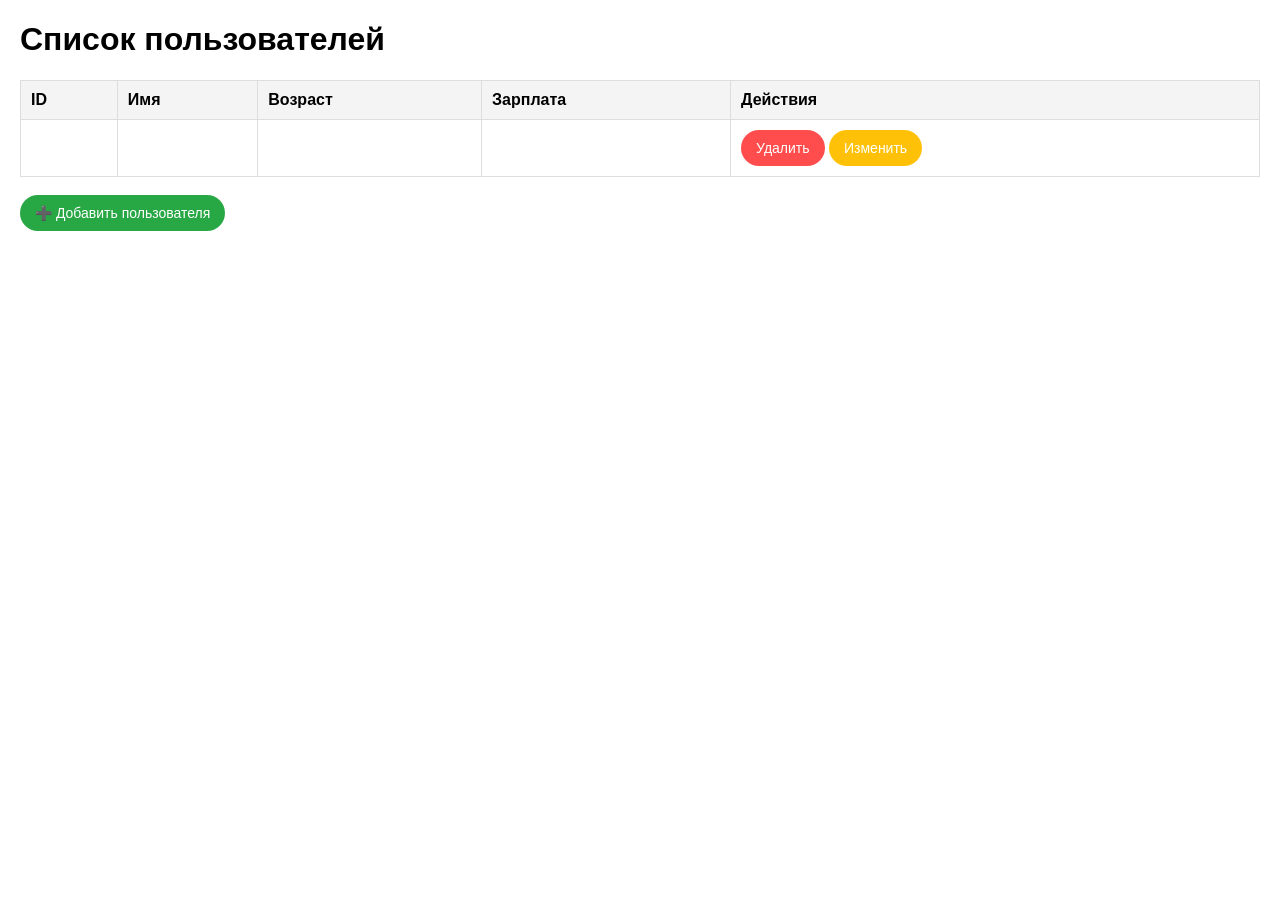
==== src/main/resources/templates/index.html @ bf72b196 "/" ====
<!DOCTYPE html>
<html xmlns:th="http://www.thymeleaf.org" lang="ru">
<head>
    <meta charset="UTF-8">
    <title>Список пользователей</title>
    <style>
        body {
            font-family: Arial, sans-serif;
            margin: 20px;
        }
        table {
            width: 100%;
            border-collapse: collapse;
            margin-top: 20px;
        }
        th, td {
            border: 1px solid #ddd;
            padding: 10px;
            text-align: left;
        }
        th {
            background-color: #f4f4f4;
        }
        tr:nth-child(even) {
            background-color: #f9f9f9;
        }
        .btn {
            display: inline-block;
            padding: 10px 15px;
            font-size: 14px;
            text-decoration: none;
            border-radius: 25px;
            border: none;
            cursor: pointer;
            text-align: center;
        }
        .btn-green {
            background-color: #28a745;
            color: white;
        }
        .btn-green:hover {
            background-color: #218838;
        }
        .btn-red {
            background-color: #ff4d4d;
            color: white;
        }
        .btn-red:hover {
            background-color: #cc0000;
        }
        .btn-yellow {
            background-color: #ffc107;
            color: white;
        }
        .btn-yellow:hover {
            background-color: #e0a800;
        }

    </style>
</head>

<body>

<h1>Список пользователей</h1>

<table>
    <thead>
    <tr>
        <th>ID</th>
        <th>Имя</th>
        <th>Возраст</th>
        <th>Зарплата</th>
        <th>Действия</th>
    </tr>
    </thead>
    <tbody>
    <tr th:each="person : ${people}">
        <td th:text="${person.id}"></td>
        <td th:text="${person.name}"></td>
        <td th:text="${person.age}"></td>
        <td th:text="${person.salary}"></td>
        <td>
            <form th:action="@{/users/delete}" method="post" style="display:inline;">
                <input type="hidden" name="id" th:value="${person.id}">
                <button type="submit" class="btn btn-red" onclick="return confirm('Удалить пользователя?')">Удалить</button>
            </form>

            <a th:href="@{/users/edit(id=${person.id})}" class="btn btn-yellow">Изменить</a>

        </td>
    </tr>
    </tbody>
</table>

<br>

<form action="/users/add" method="get" style="display:inline;">
    <button type="submit" class="btn btn-green">➕ Добавить пользователя</button>
</form>

</body>
</html>
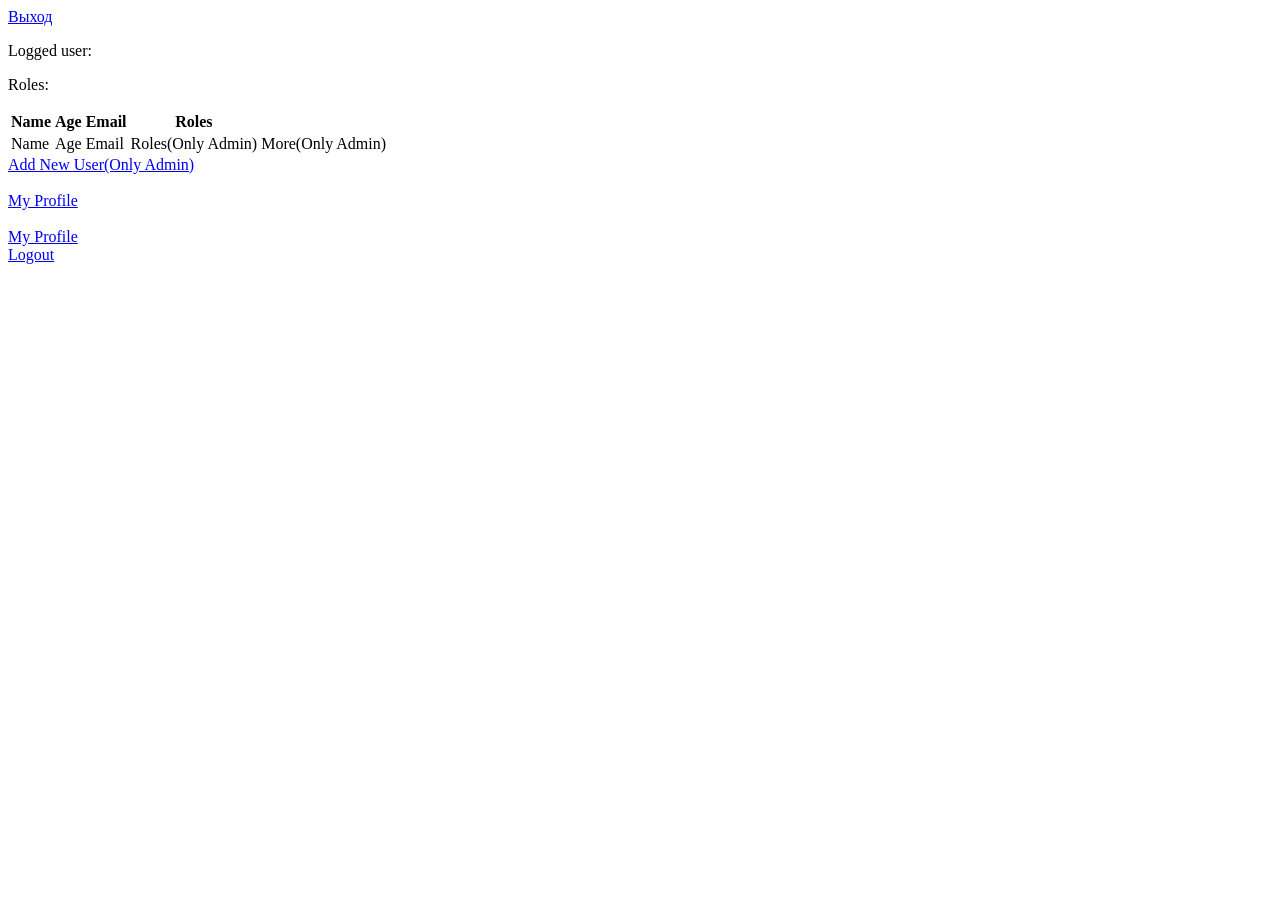
==== commit 6731e999: "problem task" ====
--- a/src/main/resources/templates/index.html
+++ b/src/main/resources/templates/index.html
@@ -1,102 +1,58 @@
 <!DOCTYPE html>
-<html xmlns:th="http://www.thymeleaf.org" lang="ru">
+<html xmlns="http://www.w3.org/1999/xhtml" xmlns:th="http://www.thymeleaf.org"
+      xmlns:sec="http://www.thymeleaf.org/thymeleaf-extras-springsecurity4"
+      lang="en">
 <head>
     <meta charset="UTF-8">
-    <title>Список пользователей</title>
-    <style>
-        body {
-            font-family: Arial, sans-serif;
-            margin: 20px;
-        }
-        table {
-            width: 100%;
-            border-collapse: collapse;
-            margin-top: 20px;
-        }
-        th, td {
-            border: 1px solid #ddd;
-            padding: 10px;
-            text-align: left;
-        }
-        th {
-            background-color: #f4f4f4;
-        }
-        tr:nth-child(even) {
-            background-color: #f9f9f9;
-        }
-        .btn {
-            display: inline-block;
-            padding: 10px 15px;
-            font-size: 14px;
-            text-decoration: none;
-            border-radius: 25px;
-            border: none;
-            cursor: pointer;
-            text-align: center;
-        }
-        .btn-green {
-            background-color: #28a745;
-            color: white;
-        }
-        .btn-green:hover {
-            background-color: #218838;
-        }
-        .btn-red {
-            background-color: #ff4d4d;
-            color: white;
-        }
-        .btn-red:hover {
-            background-color: #cc0000;
-        }
-        .btn-yellow {
-            background-color: #ffc107;
-            color: white;
-        }
-        .btn-yellow:hover {
-            background-color: #e0a800;
-        }
+    <title>Users</title>
+</head>
+<body>
+<div sec:authorize="isAuthenticated()">
+    <a href="/logout">Выход</a>
+</div>
 
-    </style>
-</head>
+<p>Logged user: <span sec:authentication="name"></span></p>
+<p>Roles: <span sec:authentication="principal.authorities"></span></p>
 
-<body>
-
-<h1>Список пользователей</h1>
 
 <table>
     <thead>
     <tr>
-        <th>ID</th>
-        <th>Имя</th>
-        <th>Возраст</th>
-        <th>Зарплата</th>
-        <th>Действия</th>
+        <th>Name</th>
+        <th>Age</th>
+        <th>Email</th>
+        <th>Roles</th>
     </tr>
     </thead>
     <tbody>
-    <tr th:each="person : ${people}">
-        <td th:text="${person.id}"></td>
-        <td th:text="${person.name}"></td>
-        <td th:text="${person.age}"></td>
-        <td th:text="${person.salary}"></td>
-        <td>
-            <form th:action="@{/users/delete}" method="post" style="display:inline;">
-                <input type="hidden" name="id" th:value="${person.id}">
-                <button type="submit" class="btn btn-red" onclick="return confirm('Удалить пользователя?')">Удалить</button>
-            </form>
-
-            <a th:href="@{/users/edit(id=${person.id})}" class="btn btn-yellow">Изменить</a>
-
+    <tr sec:authorize="isAuthenticated()" th:each="user : ${listUsers}">
+        <td th:text="${user.username}">Name</td>
+        <td th:text="${user.age}">Age</td>
+        <td th:text="${user.email}">Email</td>
+        <td sec:authorize="hasRole('ROLE_ADMIN')" th:text="${user.roles}">Roles(Only Admin)</td>
+        <td sec:authorize="hasRole('ROLE_ADMIN')">
+            <a th:href="@{/update(id=${user.id})}">More(Only Admin)</a>
         </td>
     </tr>
     </tbody>
 </table>
+<div sec:authorize="hasAuthority('ROLE_ADMIN')">
+    <a class="btn" href="/createUser">Add New User(Only Admin)</a>
+</div>
 
-<br>
+<div class="links">
 
-<form action="/users/add" method="get" style="display:inline;">
-    <button type="submit" class="btn btn-green">➕ Добавить пользователя</button>
-</form>
-
+    <br>
+    <div sec:authorize="hasRole('ROLE_ADMIN')">
+        <a href="/admin">My Profile</a><br>
+    </div>
+    <br>
+    <div sec:authorize="hasRole('ROLE_USER')">
+        <a href="/user">My Profile</a><br>
+    </div>
+    <div sec:authorize="isAuthenticated()">
+        <a href="http://localhost:8080/logout">Logout</a>
+    </div>
+</div>
 </body>
 </html>
